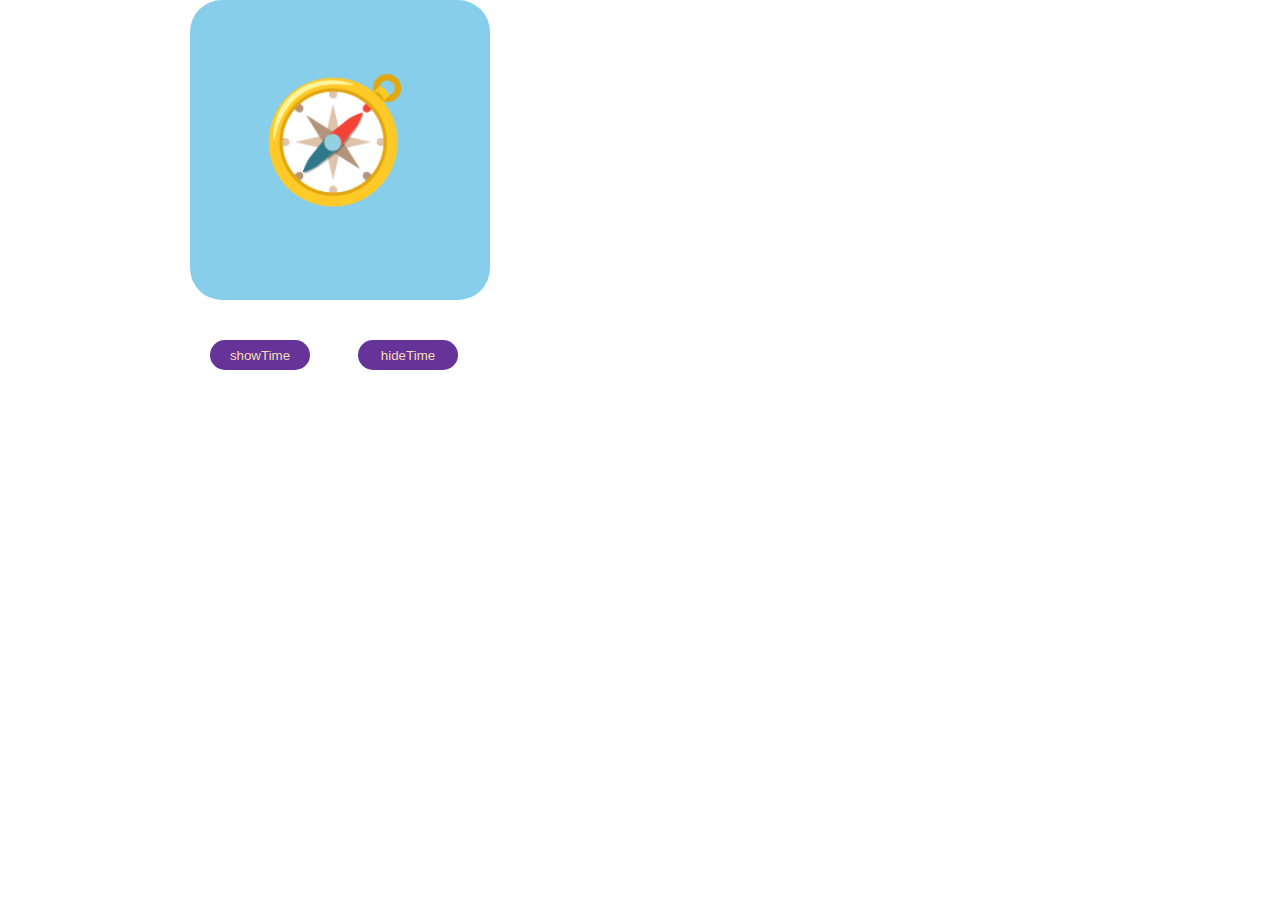
==== index.html @ 5dc83921 "change name" ====
<!DOCTYPE html>
<html lang="en">
<head>
    <meta charset="UTF-8">
    <meta name="viewport" content="width=device-width, initial-scale=1.0">
    <title>GitBub PROJECT</title>
    <link rel="stylesheet" href="git.css">
</head>
<body>

    <div id="box" onclick="displayDate()"> 
        <h1>🧭</h1> 
    </div>
    
     <div class="bu">
    <div> 
    <button id="btn2" onclick="show()">showTime</button>
    </div>
    <div>
    <button id="btn3" onclick="hide()">hideTime</button>
    </div>
    </div>

















    <script src="git.js"></script>
</body>
</html>
---- git.css ----
*{
    padding: 0px;
    margin: 0px;
    box-sizing: border-box;
}

button{
    /* background-color: white; */
    width: 100px;
    height: 30px;
    border-radius: 3rem;
    border-style: none;
    background-color: rebeccapurple;
    cursor: pointer;
    color: wheat;
    font-family: 'Gill Sans', 'Gill Sans MT', Calibri, 'Trebuchet MS', sans-serif;

    
}
.bu{
    margin-top:40px;
    margin-left: 210px;
    display: flex;
    gap: 3rem;
}
#box{
    background-color:skyblue;
    width: 300px;
    height: 300px;
    color: blue;
    margin-left: 190px;
    padding: 70px;
    border-radius: 2rem;
}
#box h1{
    font-size: 120px;
    padding-left:-17px;
}
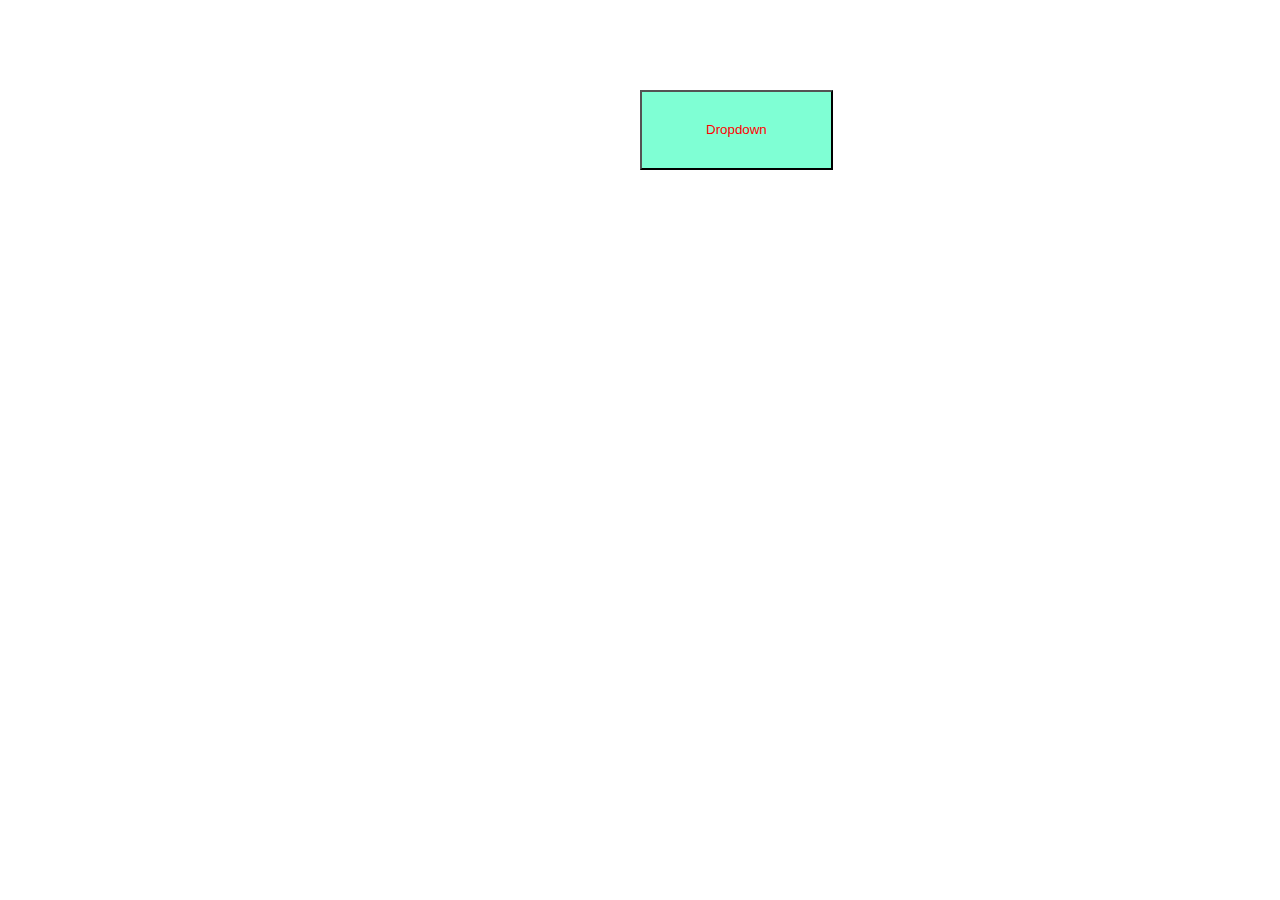
==== commit 8fa95e86: "do change" ====
--- a/index.html
+++ b/index.html
@@ -4,11 +4,11 @@
     <meta charset="UTF-8">
     <meta name="viewport" content="width=device-width, initial-scale=1.0">
     <title>GitBub PROJECT</title>
-    <link rel="stylesheet" href="git.css">
+    <link rel="stylesheet" href="style.css">
 </head>
 <body>
 
-    <div id="box" onclick="displayDate()"> 
+    <!-- <div id="box" onclick="displayDate()"> 
         <h1>🧭</h1> 
     </div>
     
@@ -19,6 +19,19 @@
     <div>
     <button id="btn3" onclick="hide()">hideTime</button>
     </div>
+    </div> -->
+
+
+    <div class="dropdown">
+        <button onclick="myFunction()" class="dropbtn">Dropdown</button>
+        <div id="myDropdown" class="dropdown-content">
+            <a href="#">Home</a>
+            <a href="#">loome</a>
+            <a href="#">About</a>
+            <a href="#">Contact</a>
+            <a href="#">Services</a>
+            <a href="#">Infomation</a>
+        </div>
     </div>
 
 
@@ -36,7 +49,6 @@
 
 
 
-
-    <script src="git.js"></script>
+    <script src="index.js"></script>
 </body>
 </html>--- a/style.css
+++ b/style.css
@@ -0,0 +1,79 @@
+*{
+    padding: 0px;
+    margin: 0px;
+    box-sizing: border-box;
+}
+
+/* button{
+    
+    width: 100px;
+    height: 30px;
+    border-radius: 3rem;
+    border-style: none;
+    background-color: rebeccapurple;
+    cursor: pointer;
+    color: wheat;
+    font-family: 'Gill Sans', 'Gill Sans MT', Calibri, 'Trebuchet MS', sans-serif;
+
+    
+}
+.bu{
+    margin-top:40px;
+    margin-left: 210px;
+    display: flex;
+    gap: 3rem;
+}
+#box{
+    background-color:skyblue;
+    width: 300px;
+    height: 300px;
+    color: blue;
+    margin-left: 190px;
+    padding: 70px;
+    border-radius: 2rem;
+}
+#box h1{
+    font-size: 120px;
+    padding-left:-17px;
+} */
+
+
+
+
+/* TO GET DROP-DOWN */
+
+.dropdown{
+    position: relative;
+    display: inline-block;
+    left: 40rem;
+    top: 10vh;
+}
+.dropbtn{
+    padding: 1.9rem 4rem;
+    background-color: aquamarine;
+    color: red;
+    cursor: pointer;
+
+}
+.dropbtn :hover, .dropbtn :focus{
+    background-color:  #2980B9;
+}
+.dropdown-content{
+    min-width: 140px;
+    background-color:rgb(82, 82, 110);
+    box-shadow: 2px 4px 2px 1px rgb(189, 147, 147);
+    display: none;
+    
+}
+.dropdown-content a{
+    color: white;
+    text-decoration: none;
+    display: block;
+    padding: 1.2rem 0rem;
+    font-size: 16px;
+    text-align: center;
+
+}
+.show{
+    display: block;
+}